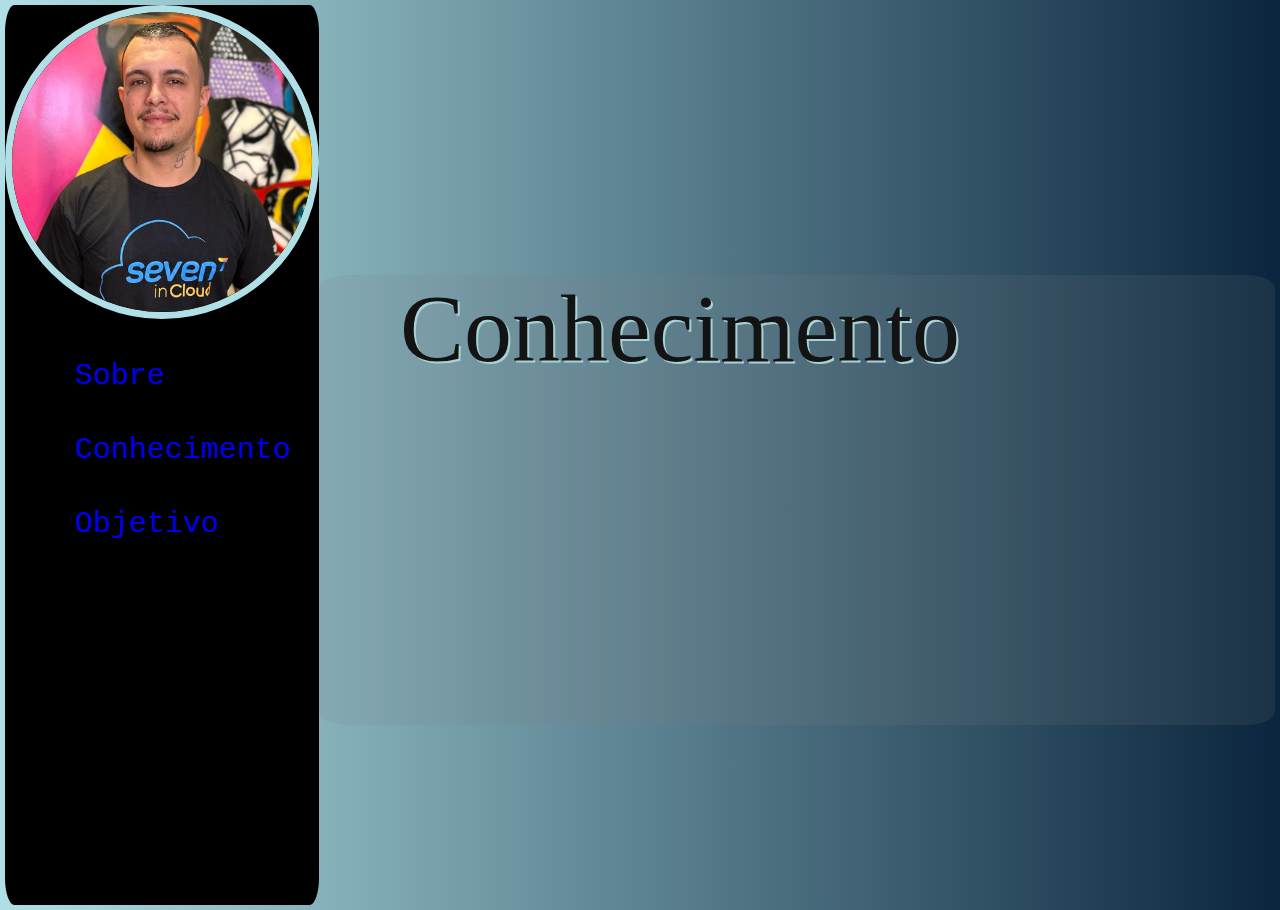
==== conhecimento.html @ 465a72f2 "Ajuste na tela de conteúdo" ====
<!DOCTYPE html>
<html lang="pt">
<head>
    <meta charset="UTF-8">
    <meta name="viewport" content="width=device-width, initial-scale=1.0">
    <title>Trabalho Final Front-End I</title> 
    <link rel="stylesheet" href="estilo.css">
</head>
<body>
    <main>
        <div class="display">
            
            <div class="perfil">
                <img class="foto" src="/imagens/fotoperfil.jpg" alt="foto de perfil">    
                <div class="links"><a href="index.html">Sobre</a></div>
                <div class="links"><a href="conhecimento.html">Conhecimento</a></div>
                <div class="links"><a href="objetivo.html">Objetivo</a></div>    
            </div>

            
               <div>
                <p class="nome">Conhecimento</p>         
               </div> 
               <div class="meusdados">
               
               </div>
               
               <div class="fundobio">
               </div>

        </div>
    </main>
</body>
</html>
---- estilo.css ----
body {
    margin: 0px;
    padding: 5px;
    border: 0px;
    background-image: linear-gradient(to right, powderblue, #0a253d);
}

/* MENU LATERAL -> */

.display {
    display: flex;
    align-items: center;
    /*min-width: 100vh;*/
}

.perfil {
    margin-top: 0px;
    height: 100vh;
    /*min-height: 100vh; */
    /*min-width: 30vh;*/
    background-color: black;
    border-radius: 3%;
}

.perfil a {
    text-decoration: none;
} 



.foto {
    border-style:solid;
    border-width: 7px;
    border-color: powderblue;
    border-radius: 100%;
    display: flex;
    height: 300px;
}

.links {
    padding-top: 40px;
    padding-left: 70px;
    font-family: "Lucida Console", Courier, monospace;
    font-size: 30px;   
}

/* PÁGINA EXIBIDA */

.nome {
    /*margin-left: 100px;/*
    /*margin-bottom: 300px;*/
    font-size: 6rem;
    font-family: Cambria, Cochin, Georgia, Times, 'Times New Roman', serif;
    position: absolute;
    bottom: 420px;
    left: 400px;
    text-shadow: 2px 2px powderblue;
    /*padding-left: 100px;
    padding-bottom: 100px;*/
}

.meusdados {
    /*margin-left: 100px;*/ 
    font-family: Impact, Haettenschweiler, 'Arial Narrow Bold', sans-serif;
    font-size: 20px; 
    padding-right: 0px;
    padding-top: 100px;
   
    
}

.fundobio {
    background-color: gray;
    border-radius: 3%;
    width: 100%;
    height: 450px;
    position: relative;
    top: 45px;
    opacity: 15%;
}
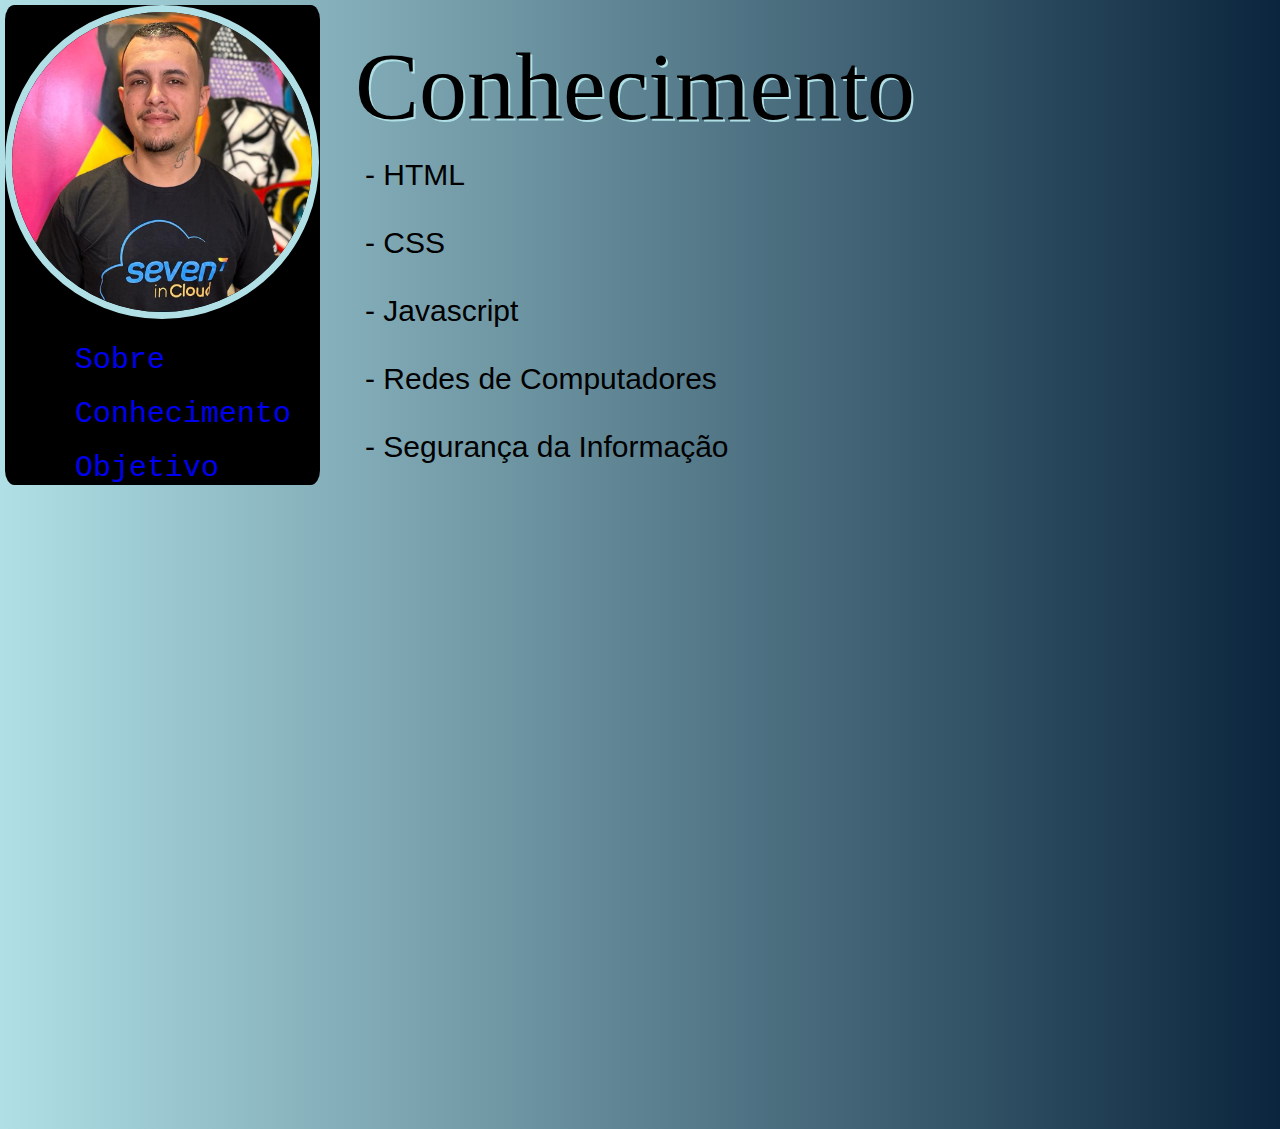
==== commit 9e2e24b4: "Finalizando inicial iniciando página conhecimento" ====
--- a/conhecimento.html
+++ b/conhecimento.html
@@ -21,10 +21,15 @@
                <div>
                 <p class="nome">Conhecimento</p>         
                </div> 
-               <div class="meusdados">
-               
+               <div>
+                <p class="textoconhecimento">
+                 - HTML <br><br>
+                 - CSS <br><br>
+                 - Javascript <br><br>
+                 - Redes de Computadores <br><br>
+                 - Segurança da Informação <br>                
+                </p>
                </div>
-               
                <div class="fundobio">
                </div>
 
--- a/estilo.css
+++ b/estilo.css
@@ -7,19 +7,15 @@
 
 /* MENU LATERAL -> */
 
-.display {
-    display: flex;
-    align-items: center;
-    /*min-width: 100vh;*/
-}
+
+
 
 .perfil {
-    margin-top: 0px;
-    height: 100vh;
-    /*min-height: 100vh; */
-    /*min-width: 30vh;*/
+    border: 0px;
+    width: 315px;
     background-color: black;
     border-radius: 3%;
+    min-height: 50vh
 }
 
 .perfil a {
@@ -33,12 +29,11 @@
     border-width: 7px;
     border-color: powderblue;
     border-radius: 100%;
-    display: flex;
     height: 300px;
 }
 
 .links {
-    padding-top: 40px;
+    padding-top: 20px;
     padding-left: 70px;
     font-family: "Lucida Console", Courier, monospace;
     font-size: 30px;   
@@ -51,33 +46,44 @@
     /*margin-bottom: 300px;*/
     font-size: 6rem;
     font-family: Cambria, Cochin, Georgia, Times, 'Times New Roman', serif;
-    position: absolute;
-    bottom: 420px;
-    left: 400px;
     text-shadow: 2px 2px powderblue;
-    /*padding-left: 100px;
-    padding-bottom: 100px;*/
+    border: 0%;
+    text-align: left;
+    position: relative;
+    bottom: 550px;
+    left: 350px;
 }
 
-.meusdados {
+.textobio {
     /*margin-left: 100px;*/ 
     font-family: Impact, Haettenschweiler, 'Arial Narrow Bold', sans-serif;
-    font-size: 20px; 
-    padding-right: 0px;
-    padding-top: 100px;
-   
-    
+    font-size: 18px; 
+    position: relative;
+    left: 350px;
+    bottom: 580px;
 }
 
-.fundobio {
-    background-color: gray;
-    border-radius: 3%;
-    width: 100%;
-    height: 450px;
+.textobio1 {
+    /*margin-left: 100px;*/ 
+    font-family: Impact, Haettenschweiler, 'Arial Narrow Bold', sans-serif;
+    font-size: 18px; 
     position: relative;
-    top: 45px;
-    opacity: 15%;
+    left: 350px;
+    bottom: 570px;
 }
+
+/* PÁGINA CONHECIMENTO */
+
+.textoconhecimento {
+    font-family: Impact, Haettenschweiler, 'Arial Narrow Bold', sans-serif;
+    font-size: 30px; 
+    position: relative;
+    left: 360px;
+    bottom: 630px;
+}
+
+
+
 
 
 
